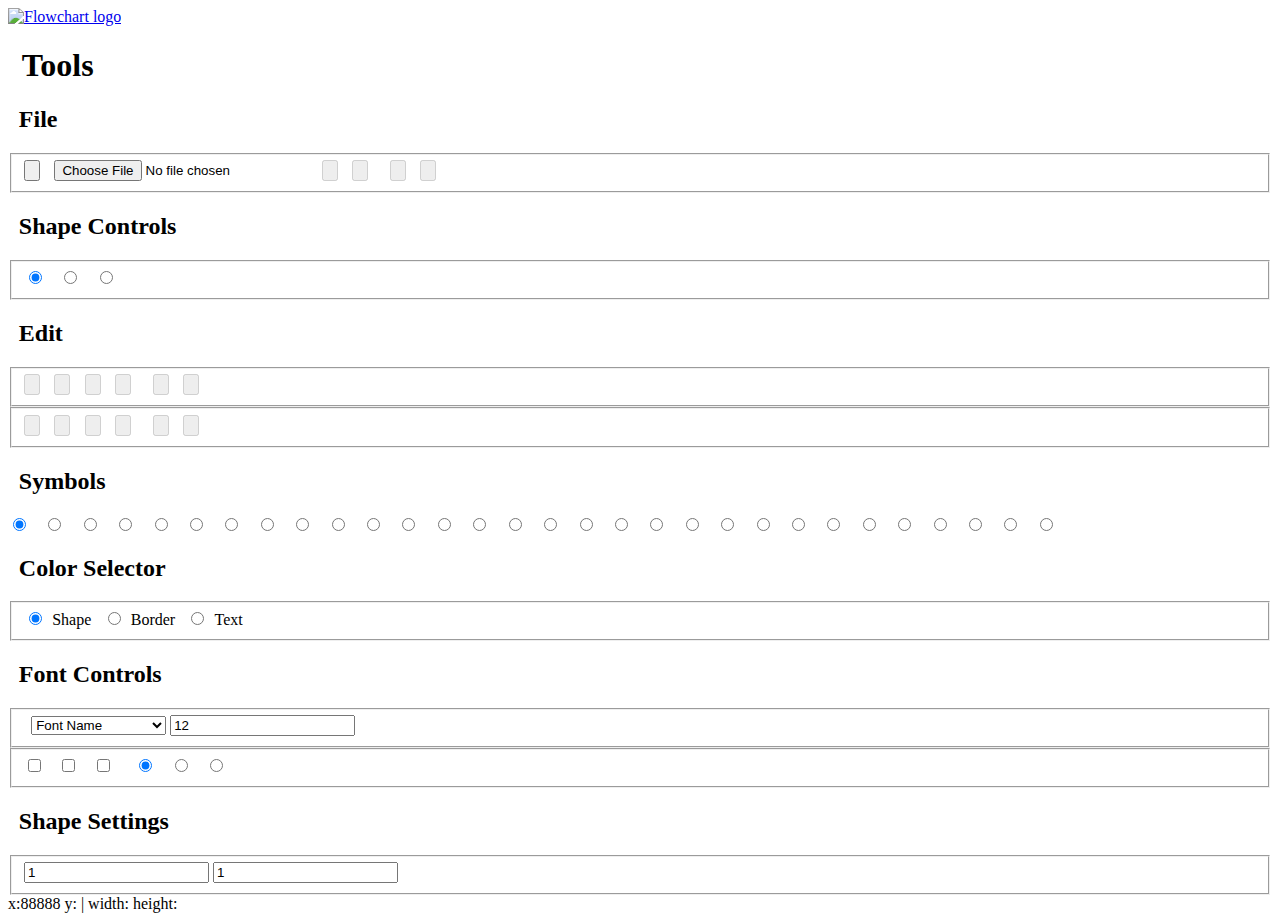
==== index.html @ d984e764 "1st commit" ====
<!DOCTYPE html>
<html lang="en">
	<head>
		<meta charset="utf-8" />

		<!-- Always force latest IE rendering engine (even in intranet) & Chrome Frame
		Remove this if you use the .htaccess -->
		<meta http-equiv="X-UA-Compatible" content="IE=edge,chrome=1" />

		<title>HTML5 Based Flowchart Application</title>
		<meta name="description" content="" />
		<meta name="author" content="Vikram" />

		<meta name="viewport" content="width=device-width, initial-scale=1.0" />

		<!-- Replace favicon.ico & apple-touch-icon.png in the root of your domain and delete these references -->
		<link rel="shortcut icon" href="imgs/app_icon.ico" />
		<link rel="apple-touch-icon" href="/apple-touch-icon.png" />
		<link href="css/main.css" type="text/css" rel="stylesheet" />
		<link href="css/plugins/farbtastic.css" type="text/css" rel="stylesheet" />
		<link href="css/plugins/vik.modal.css" type="text/css" rel="stylesheet" />
		<script data-main="js/main" src="js/libs/require-min-2.1.11.js"></script>
	</head>

	<body>
		<header id="headerWrapper">
			<a href="#" title="Flowchart App By Vikram Gupta">
				<img src="imgs/flowchart_logo.png" width="" alt="Flowchart logo" />
			</a>
		</header>
		<section id="middleWrapper">
			<section id="toolsWrapper">
				<h1>
					<span class="icon menu">&thinsp;</span>
					<span class="text">Tools</span>
					<span class="icon collapsLeft">&thinsp;</span>
				</h1>
				<section class="toolBox fileTools">
					<h2>
						<span class="icon fileTools">&thinsp;</span>
						<span class="text">File</span>
						<span class="icon accord">&thinsp;</span>
					</h2>
					<div class="toolContent fileTools">
						<form>
							<fieldset class="iconsGroup">
								<input id="ctrlFile_New" class="hidnInput" type="button" />
								<label for="ctrlFile_New" class="lblIcon" title="New Flowchart">
									<span class="iconWrap"><span class="icon new">&thinsp;</span>&thinsp;</span>
								</label>
								<input id="ctrlFile_Open" class="hidnInput" type="file" />
								<label for="ctrlFile_Open" class="lblIcon" title="Open Flowchart">
									<span class="iconWrap"><span class="icon open">&thinsp;</span>&thinsp;</span>
								</label>
								<input id="ctrlFile_Save" class="hidnInput" type="button" disabled="disabled" />
								<label for="ctrlFile_Save" class="lblIcon" title="Save Flowchart">
									<span class="iconWrap"><span class="icon save">&thinsp;</span>&thinsp;</span>
								</label>
								<input id="ctrlFile_Close" class="hidnInput" type="button" disabled="disabled" />
								<label for="ctrlFile_Close" class="lblIcon" title="Close Flowchart">
									<span class="iconWrap"><span class="icon close">&thinsp;</span>&thinsp;</span>
								</label>
								<span class="cellSpace">&thinsp;</span>
								<input id="ctrlFile_Code" class="hidnInput" type="button" disabled="disabled" />
								<label for="ctrlFile_Code" class="lblIcon" title="Show Code">
									<span class="iconWrap"><span class="icon code">&thinsp;</span>&thinsp;</span>
								</label>
								<input id="ctrlFile_Print" class="hidnInput" type="button" disabled="disabled" />
								<label for="ctrlFile_Print" class="lblIcon" title="Print Flowchart">
									<span class="iconWrap"><span class="icon print">&thinsp;</span>&thinsp;</span>
								</label>
							</fieldset>
						</form>
					</div>
				</section>
				<section class="toolBox shapeTools">
					<h2>
						<span class="icon shapeTools">&thinsp;</span>
						<span class="text">Shape Controls</span>
						<span class="icon accord">&thinsp;</span>
					</h2>
					<div class="toolContent shapeTools">
						<form>
							<fieldset class="iconsGroup">
								<input id="toolSelect" name="flowchartTool" class="hidnInput" type="radio" value="select" checked="checked" />
								<label for="toolSelect" class="lblIcon" title="Select">
									<span class="iconWrap"><span class="icon select">&thinsp;</span>&thinsp;</span>
								</label>
								<input id="toolDraw" name="flowchartTool" class="hidnInput" type="radio" value="draw" />
								<label for="toolDraw" class="lblIcon" title="Draw">
									<span class="iconWrap"><span class="icon draw">&thinsp;</span>&thinsp;</span>
								</label>
								<input id="toolConnector" name="flowchartTool" class="hidnInput" type="radio" value="connector" />
								<label for="toolConnector" class="lblIcon" title="Connector">
									<span class="iconWrap"><span class="icon connector">&thinsp;</span>&thinsp;</span>
								</label>
							</fieldset>
						</form>
					</div>
				</section>
				<section class="toolBox editTools">
					<h2>
						<span class="icon editTools">&thinsp;</span>
						<span class="text">Edit</span>
						<span class="icon accord">&thinsp;</span>
					</h2>
					<div class="toolContent editTools">
						<form>
							<fieldset class="iconsGroup">
								<input id="ctrlEdit_Copy" class="hidnInput" type="button" disabled="disabled" />
								<label for="ctrlEdit_Copy" class="lblIcon" title="Copy">
									<span class="iconWrap"><span class="icon copy">&thinsp;</span>&thinsp;</span>
								</label>
								<input id="ctrlEdit_Paste" class="hidnInput" type="button" disabled="disabled" />
								<label for="ctrlEdit_Paste" class="lblIcon" title="Paste">
									<span class="iconWrap"><span class="icon paste">&thinsp;</span>&thinsp;</span>
								</label>
								<input id="ctrlEdit_Cut" class="hidnInput" type="button" disabled="disabled" />
								<label for="ctrlEdit_Cut" class="lblIcon" title="Cut">
									<span class="iconWrap"><span class="icon cut">&thinsp;</span>&thinsp;</span>
								</label>
								<input id="ctrlEdit_Delete" class="hidnInput" type="button" disabled="disabled" />
								<label for="ctrlEdit_Delete" class="lblIcon" title="Delete">
									<span class="iconWrap"><span class="icon delete">&thinsp;</span>&thinsp;</span>
								</label>
								<span class="cellSpace">&thinsp;</span>
								<input id="ctrlEdit_Undo" class="hidnInput" type="button" disabled="disabled" />
								<label for="ctrlEdit_Undo" class="lblIcon" title="Undo">
									<span class="iconWrap"><span class="icon undo">&thinsp;</span>&thinsp;</span>
								</label>
								<input id="ctrlEdit_Redo" class="hidnInput" type="button" disabled="disabled" />
								<label for="ctrlEdit_Redo" class="lblIcon" title="Redo">
									<span class="iconWrap"><span class="icon redo">&thinsp;</span>&thinsp;</span>
								</label>
							</fieldset>
							<fieldset class="iconsGroup">
								<input id="ctrlEdit_Front" class="hidnInput" type="button" disabled="disabled" />
								<label for="ctrlEdit_Front" class="lblIcon" title="Bring to Front">
									<span class="iconWrap"><span class="icon front">&thinsp;</span>&thinsp;</span>
								</label>
								<input id="ctrlEdit_Back" class="hidnInput" type="button" disabled="disabled" />
								<label for="ctrlEdit_Back" class="lblIcon" title="Send to Back">
									<span class="iconWrap"><span class="icon back">&thinsp;</span>&thinsp;</span>
								</label>
								<input id="ctrlEdit_Forward" class="hidnInput" type="button" disabled="disabled" />
								<label for="ctrlEdit_Forward" class="lblIcon" title="Bring Forward">
									<span class="iconWrap"><span class="icon forward">&thinsp;</span>&thinsp;</span>
								</label>
								<input id="ctrlEdit_Backward" class="hidnInput" type="button" disabled="disabled" />
								<label for="ctrlEdit_Backward" class="lblIcon" title="Send Backward">
									<span class="iconWrap"><span class="icon backward">&thinsp;</span>&thinsp;</span>
								</label>
								<span class="cellSpace">&thinsp;</span>
								<input id="ctrlEdit_Group" class="hidnInput" type="button" disabled="disabled" />
								<label for="ctrlEdit_Group" class="lblIcon" title="Group">
									<span class="iconWrap"><span class="icon group">&thinsp;</span>&thinsp;</span>
								</label>
								<input id="ctrlEdit_Ungroup" class="hidnInput" type="button" disabled="disabled" />
								<label for="ctrlEdit_Ungroup" class="lblIcon" title="Ungroup">
									<span class="iconWrap"><span class="icon upgroup">&thinsp;</span>&thinsp;</span>
								</label>
							</fieldset>
						</form>
					</div>
				</section>
				<section class="toolBox symbols">
					<h2>
						<span class="icon symbols">&thinsp;</span>
						<span class="text">Symbols</span>
						<span class="icon accord">&thinsp;</span>
					</h2>
					<div class="toolContent symbols">
						<input id="sblProcess" name="ctrlSymbol" value="Process" class="hidnInput" type="radio" checked="checked" />
						<label for="sblProcess" class="lblIcon" title="Process">
							<span class="iconWrap"><span class="icon process">&thinsp;</span>&thinsp;</span>
						</label>
						<input id="sblTerminator" name="ctrlSymbol" value="Terminator" class="hidnInput" type="radio" />
						<label for="sblTerminator" class="lblIcon" title="Terminator">
							<span class="iconWrap"><span class="icon terminator">&thinsp;</span>&thinsp;</span>
						</label>
						<input id="sblDecision" name="ctrlSymbol" value="Decision" class="hidnInput" type="radio" />
						<label for="sblDecision" class="lblIcon" title="Decision">
							<span class="iconWrap"><span class="icon decision">&thinsp;</span>&thinsp;</span>
						</label>
						<input id="sblDelay" name="ctrlSymbol" value="Delay" class="hidnInput" type="radio" />
						<label for="sblDelay" class="lblIcon" title="Delay">
							<span class="iconWrap"><span class="icon delay">&thinsp;</span>&thinsp;</span>
						</label>
						<input id="sblPredefinedProcess" name="ctrlSymbol" value="PredefinedProcess" class="hidnInput" type="radio" />
						<label for="sblPredefinedProcess" class="lblIcon" title="Predefined Process">
							<span class="iconWrap"><span class="icon predefinedProcess">&thinsp;</span>&thinsp;</span>
						</label>
						<input id="sblAalternateProcess" name="ctrlSymbol" value="AlternateProcess" class="hidnInput" type="radio" />
						<label for="sblAalternateProcess" class="lblIcon" title="Alternate Process">
							<span class="iconWrap"><span class="icon alternateProcess">&thinsp;</span>&thinsp;</span>
						</label>
						<input id="sblDataIO" name="ctrlSymbol" value="DataInputOutput" class="hidnInput" type="radio" />
						<label for="sblDataIO" class="lblIcon" title="Data (Input/Output)">
							<span class="iconWrap"><span class="icon dataIO">&thinsp;</span>&thinsp;</span>
						</label>
						<input id="sblDocument" name="ctrlSymbol" value="Document" class="hidnInput" type="radio" />
						<label for="sblDocument" class="lblIcon" title="Document">
							<span class="iconWrap"><span class="icon document">&thinsp;</span>&thinsp;</span>
						</label>
						<input id="sblMultiDocument" name="ctrlSymbol" value="MultiDocument" class="hidnInput" type="radio" />
						<label for="sblMultiDocument" class="lblIcon" title="Multi-Document">
							<span class="iconWrap"><span class="icon multiDocument">&thinsp;</span>&thinsp;</span>
						</label>
						<input id="sblPreparation" name="ctrlSymbol" value="Preparation" class="hidnInput" type="radio" />
						<label for="sblPreparation" class="lblIcon" title="Preparation">
							<span class="iconWrap"><span class="icon preparation">&thinsp;</span>&thinsp;</span>
						</label>
						<input id="sblDisplay" name="ctrlSymbol" value="Display" class="hidnInput" type="radio" />
						<label for="sblDisplay" class="lblIcon" title="Display">
							<span class="iconWrap"><span class="icon display">&thinsp;</span>&thinsp;</span>
						</label>
						<input id="sblManualInput" name="ctrlSymbol" value="ManualInput" class="hidnInput" type="radio" />
						<label for="sblManualInput" class="lblIcon" title="Manual Input">
							<span class="iconWrap"><span class="icon manualInput">&thinsp;</span>&thinsp;</span>
						</label>
						<input id="sblManualOperation" name="ctrlSymbol" value="ManualOperation" class="hidnInput" type="radio" />
						<label for="sblManualOperation" class="lblIcon" title="Manual Operation">
							<span class="iconWrap"><span class="icon manualOperation">&thinsp;</span>&thinsp;</span>
						</label>
						<input id="sblCard" name="ctrlSymbol" value="Card" class="hidnInput" type="radio" />
						<label for="sblCard" class="lblIcon" title="Card">
							<span class="iconWrap"><span class="icon card">&thinsp;</span>&thinsp;</span>
						</label>
						<input id="sblPunchedTape" name="ctrlSymbol" value="PunchedTape" class="hidnInput" type="radio" />
						<label for="sblPunchedTape" class="lblIcon" title="Punched Tape">
							<span class="iconWrap"><span class="icon punchedTape">&thinsp;</span>&thinsp;</span>
						</label>
						<input id="sblConnector" name="ctrlSymbol" value="Connector" class="hidnInput" type="radio" />
						<label for="sblConnector" class="lblIcon" title="Connector">
							<span class="iconWrap"><span class="icon connector">&thinsp;</span>&thinsp;</span>
						</label>
						<input id="sblOffPageConnector" name="ctrlSymbol" value="OffPageConnector" class="hidnInput" type="radio" />
						<label for="sblOffPageConnector" class="lblIcon" title="Off Page Connector">
							<span class="iconWrap"><span class="icon offPageConnector">&thinsp;</span>&thinsp;</span>
						</label>
						<input id="sblTransfer" name="ctrlSymbol" value="Transfer" class="hidnInput" type="radio" />
						<label for="sblTransfer" class="lblIcon" title="Transfer">
							<span class="iconWrap"><span class="icon transfer">&thinsp;</span>&thinsp;</span>
						</label>
						<input id="sblOr" name="ctrlSymbol" value="Or" class="hidnInput" type="radio" />
						<label for="sblOr" class="lblIcon" title="Or">
							<span class="iconWrap"><span class="icon or">&thinsp;</span>&thinsp;</span>
						</label>
						<input id="sblSummingJunction" name="ctrlSymbol" value="SummingJunction" class="hidnInput" type="radio" />
						<label for="sblSummingJunction" class="lblIcon" title="Summing Junction">
							<span class="iconWrap"><span class="icon summingJunction">&thinsp;</span>&thinsp;</span>
						</label>
						<input id="sblCollate" name="ctrlSymbol" value="Collate" class="hidnInput" type="radio" />
						<label for="sblCollate" class="lblIcon" title="Collate">
							<span class="iconWrap"><span class="icon collate">&thinsp;</span>&thinsp;</span>
						</label>
						<input id="sblSort" name="ctrlSymbol" value="Sort" class="hidnInput" type="radio" />
						<label for="sblSort" class="lblIcon" title="Sort">
							<span class="iconWrap"><span class="icon sort">&thinsp;</span>&thinsp;</span>
						</label>
						<input id="sblMergeStorage" name="ctrlSymbol" value="MergeStorage" class="hidnInput" type="radio" />
						<label for="sblMergeStorage" class="lblIcon" title="Merge (Storage)">
							<span class="iconWrap"><span class="icon mergeStorage">&thinsp;</span>&thinsp;</span>
						</label>
						<input id="sblExtract" name="ctrlSymbol" value="Extract" class="hidnInput" type="radio" />
						<label for="sblExtract" class="lblIcon" title="Extract (Measurement) (Finished Goods)">
							<span class="iconWrap"><span class="icon extract">&thinsp;</span>&thinsp;</span>
						</label>
						<input id="sblStoredData" name="ctrlSymbol" value="StoredData" class="hidnInput" type="radio" />
						<label for="sblStoredData" class="lblIcon" title="Stored Data">
							<span class="iconWrap"><span class="icon storedData">&thinsp;</span>&thinsp;</span>
						</label>
						<input id="sblMagneticDisk" name="ctrlSymbol" value="MagneticDisk" class="hidnInput" type="radio" />
						<label for="sblMagneticDisk" class="lblIcon" title="Magnetic Disk">
							<span class="iconWrap"><span class="icon magneticDisk">&thinsp;</span>&thinsp;</span>
						</label>
						<input id="sblDirectAccessStorage" name="ctrlSymbol" value="DirectAccessStorage" class="hidnInput" type="radio" />
						<label for="sblDirectAccessStorage" class="lblIcon" title="Direct Access Storage">
							<span class="iconWrap"><span class="icon directAccessStorage">&thinsp;</span>&thinsp;</span>
						</label>
						<input id="sblInternalStorage" name="ctrlSymbol" value="InternalStorage" class="hidnInput" type="radio" />
						<label for="sblInternalStorage" class="lblIcon" title="Internal Storage">
							<span class="iconWrap"><span class="icon internalStorage">&thinsp;</span>&thinsp;</span>
						</label>
						<input id="sblMagneticTape" name="ctrlSymbol" value="Magnetic Tape" class="hidnInput" type="radio" />
						<label for="sblMagneticTape" class="lblIcon" title="Sequential Access Storage (Magnetic Tape)">
							<span class="iconWrap"><span class="icon magneticTape">&thinsp;</span>&thinsp;</span>
						</label>
						<input id="sblCallout" name="ctrlSymbol" value="Callout" class="hidnInput" type="radio" />
						<label for="sblCallout" class="lblIcon" title="Callout">
							<span class="iconWrap"><span class="icon callout">&thinsp;</span>&thinsp;</span>
						</label>
					</div>				 
				</section>
				<section class="toolBox clrSelector">
					<h2>
						<span class="icon clrSelector">&thinsp;</span>
						<span class="text">Color Selector</span>
						<span class="icon accord">&thinsp;</span>
					</h2>
					<div class="toolContent clrSelector">
						<fieldset class="iconsGroup">
							<input id="ctrlClr_Shape" name="ctrlColor" class="hidnInput" type="radio" checked="checked" />
							<label for="ctrlClr_Shape" class="lblIcon" title="Shape Color">
								<span class="iconWrap"><span class="icon shpColor">&thinsp;</span>Shape</span>
								<span class="selectedColor">&thinsp;</span>
							</label>
							<input id="ctrlClr_Border" name="ctrlColor" class="hidnInput" type="radio" />
							<label for="ctrlClr_Border" class="lblIcon" title="Border Color">
								<span class="iconWrap"><span class="icon brdColor">&thinsp;</span>Border</span>
								<span class="selectedColor">&thinsp;</span>
							</label>
							<input id="ctrlClr_Text" name="ctrlColor" class="hidnInput" type="radio" />
							<label for="ctrlClr_Text" class="lblIcon" title="Text Color">
								<span class="iconWrap"><span class="icon txtColor">&thinsp;</span>Text</span>
								<span class="selectedColor">&thinsp;</span>
							</label>
						</fieldset>
						<div id="colorPicker">
						</div>
					</div>
				</section>
				<section class="toolBox fontTools">
					<h2>
						<span class="icon fontTools">&thinsp;</span>
						<span class="text">Font Controls</span>
						<span class="icon accord">&thinsp;</span>
					</h2>
					<div class="toolContent fontTools">
						<form>
							<fieldset>
								<span class="frmEleWrap fontName">
									<span class="feBtns">
										<span class="feBtn selectArrowDown">&thinsp;</span>
									</span>
									<select id="ctrlFont_Name" value="Arial" class="fe dDown">
										<option>Font Name</option>
										<option>Arial</option>
										<option>Helvetica</option>
										<option>Comic Sans MS</option>
										<option>Courier New</option>
										<option>Georgia</option>
										<option>Lucida Console</option>
										<option>Tahoma</option>
										<option>Times New Roman</option>
										<option>Trebuchet MS</option>
										<option>Verdana</option>
									</select>
								</span>
								<span class="frmEleWrap fontSize">
									<input id="ctrlFont_Size" class="fe spinner" type="text" value="12" title="Text Size" />
								</span>
							</fieldset>
							<fieldset class="iconsGroup">
								<input id="ctrlTxt_Bold" name="ctrlText" class="hidnInput" type="checkbox" />
								<label for="ctrlTxt_Bold" class="lblIcon" title="Bold">
									<span class="iconWrap"><span class="icon txtBold">&thinsp;</span>&thinsp;</span>
								</label>
								<input id="ctrlTxt_Italic" name="ctrlText" class="hidnInput" type="checkbox" />
								<label for="ctrlTxt_Italic" class="lblIcon" title="Italic">
									<span class="iconWrap"><span class="icon txtItalic">&thinsp;</span>&thinsp;</span>
								</label>
								<input id="ctrlTxt_UndLine" name="ctrlText" class="hidnInput" type="checkbox" />
								<label for="ctrlTxt_UndLine" class="lblIcon" title="underline">
									<span class="iconWrap"><span class="icon txtUndLine">&thinsp;</span>&thinsp;</span>
								</label>
								<span class="cellSpace">&thinsp;</span>
								<input id="ctrlTxt_Left" name="ctrlTextAlign" value="left" class="hidnInput" type="radio" checked="checked" />
								<label for="ctrlTxt_Left" class="lblIcon" title="Left Align">
									<span class="iconWrap"><span class="icon txtLeft">&thinsp;</span>&thinsp;</span>
								</label>
								<input id="ctrlTxt_Center" name="ctrlTextAlign" value="center" class="hidnInput" type="radio" />
								<label for="ctrlTxt_Center" class="lblIcon" title="Center Align">
									<span class="iconWrap"><span class="icon txtCenter">&thinsp;</span>&thinsp;</span>
								</label>
								<input id="ctrlTxt_Right" name="ctrlTextAlign" value="right" class="hidnInput" type="radio" />
								<label for="ctrlTxt_Right" class="lblIcon" title="Right Align">
									<span class="iconWrap"><span class="icon txtRight">&thinsp;</span>&thinsp;</span>
								</label>
							</fieldset>
						</form>
					</div>
				</section>
				<section class="toolBox shapeSettings">
					<h2>
						<span class="icon shapeSettings">&thinsp;</span>
						<span class="text">Shape Settings</span>
						<span class="icon accord">&thinsp;</span>
					</h2>
					<div class="toolContent shapeSettings">
						<form>
							<fieldset>
								<span class="frmEleWrap border">
									<input id="stngShp_Border" class="fe spinner" type="text" value="1" title="Border Size" />
								</span>
								<span class="frmEleWrap corners">
									<input id="stngShp_Corner" class="fe spinner" type="text" value="1" title="Roundedness" />
								</span>
							</fieldset>
						</form>
					</div>
				</section>
			</section>
			<section id="container">
				<div id="canvasWrapper"></div>
				<div id="minFileWrapper"></div>
				<div id="statusBar">
					<span class="label">x:</span><span class="value" id="val_X">88888</span>
					<span class="label">y:</span><span class="value" id="val_Y"></span>
					<span class="divider">|</span>
					<span class="label">width:</span><span class="value" id="val_width"></span>
					<span class="label">height:</span><span class="value" id="val_height"></span>
					<span class="icon zoomin">&thinsp;</span>
					<span class="icon zoomout">&thinsp;</span>
				</div>
			</section>
		</section>
	</body>
</html>
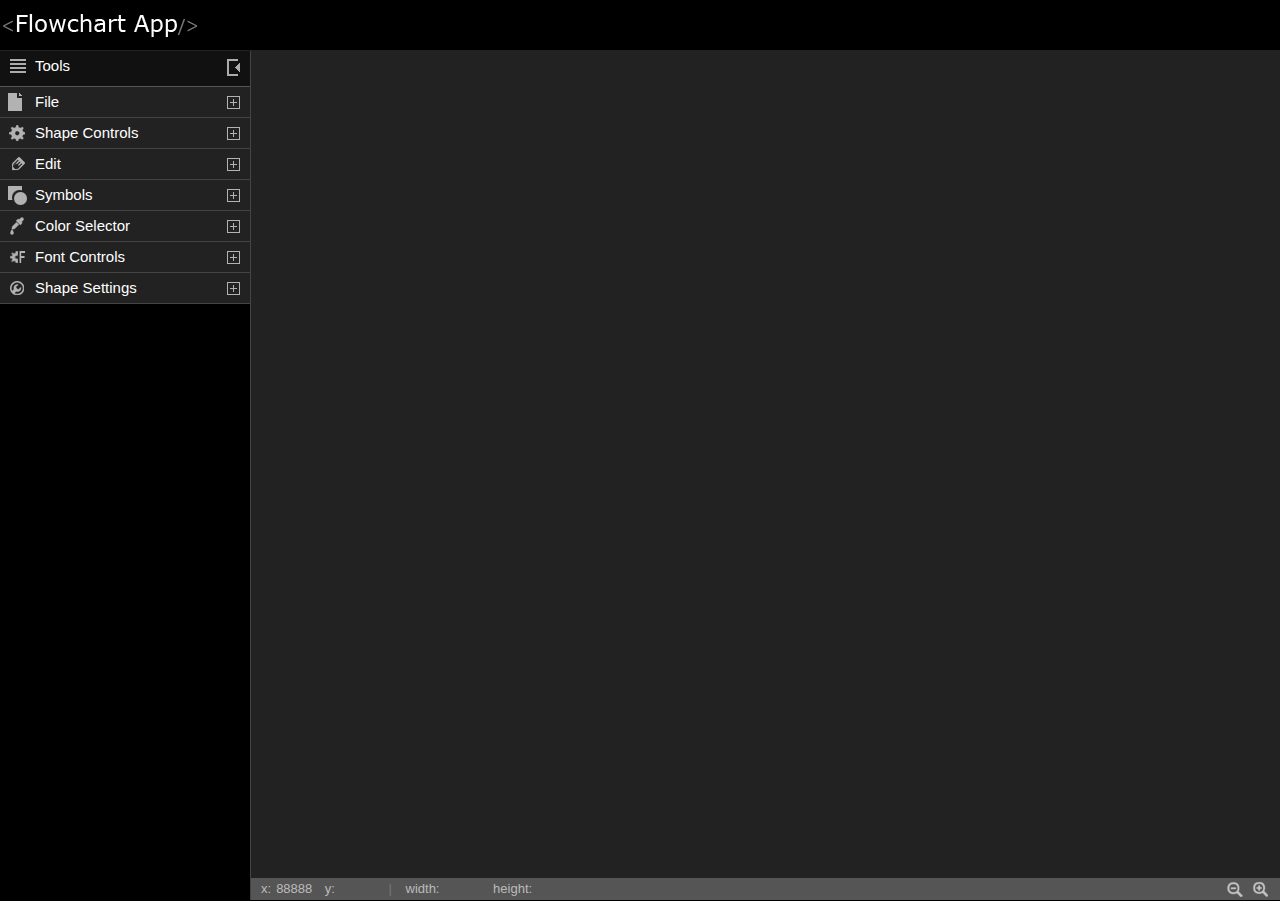
==== commit e87c3029: "symbols added" ====
--- a/index.html
+++ b/index.html
@@ -282,7 +282,7 @@
 						<label for="sblInternalStorage" class="lblIcon" title="Internal Storage">
 							<span class="iconWrap"><span class="icon internalStorage">&thinsp;</span>&thinsp;</span>
 						</label>
-						<input id="sblMagneticTape" name="ctrlSymbol" value="Magnetic Tape" class="hidnInput" type="radio" />
+						<input id="sblMagneticTape" name="ctrlSymbol" value="MagneticTape" class="hidnInput" type="radio" />
 						<label for="sblMagneticTape" class="lblIcon" title="Sequential Access Storage (Magnetic Tape)">
 							<span class="iconWrap"><span class="icon magneticTape">&thinsp;</span>&thinsp;</span>
 						</label>
--- a/css/main.css
+++ b/css/main.css
@@ -0,0 +1,686 @@
+/*******************************************
+ * 
+ * Reset Styles
+ *  
+ ******************************************/
+html, body, h1, h2, h3, h4, h5, h6, article, aside, details, del, ins, figcaption, figure, footer, header, hgroup, menu, nav, section, summary, blockquote, q, th, td, caption, table, div, span, object, iframe, p, pre, a, abbr, acronym, address, dl, dt, dd, ol, ul, li, fieldset, form, label, legend, caption, tbody, tfoot, thead, tr, img, input {
+  margin: 0;
+  padding: 0;
+  border: 0;
+  font-size: 100%;
+  vertical-align: baseline;
+  background: transparent; }
+
+html {
+  -webkit-text-size-adjust: 100%;
+  -ms-text-size-adjust: 100%;
+  font-family: Arial, Helvetica, sans-serif; }
+
+html, body {
+  height: 100%; }
+
+table {
+  border-collapse: collapse; }
+
+a {
+  text-decoration: none; }
+
+img {
+  max-width: 100%;
+  vertical-align: middle;
+  overflow: hidden;
+  font-size: 10px; }
+
+ul, ol {
+  list-style: none; }
+
+/*----------------------------------------------
+ * Buttons Styles
+ *----------------------------------------------*/
+/*----------------------------------------------
+ * FORM Styles
+ *----------------------------------------------*/
+form {
+  font-size: 13px; }
+  form .row {
+    padding: 5px 0 0;
+    position: relative; }
+    form .row.error .text {
+      border-color: #d40f0f; }
+      form .row.error .text:focus {
+        border-color: #aaa; }
+    form .row.error p.error {
+      display: block; }
+    form .row.cell {
+      display: inline-block;
+      width: auto;
+      padding-right: 30px; }
+    form .row.small label {
+      width: 150px; }
+    form .row.small .text, form .row.small p.tip, form .row.small p.error {
+      width: 90px; }
+    form .row.small .selectWrapper {
+      width: 150px; }
+      form .row.small .selectWrapper select {
+        width: 175px; }
+    form .row.smaller label {
+      width: 100px; }
+    form .row.smaller .text, form .row.smaller p.tip, form .row.smaller p.error {
+      width: 90px; }
+    form .row.smaller .selectWrapper {
+      width: 100px; }
+      form .row.smaller .selectWrapper select {
+        width: 125px; }
+    form .row.medium label {
+      width: 255px; }
+    form .row.medium .text, form .row.medium p.tip, form .row.medium p.error {
+      width: 245px; }
+    form .row.medium .selectWrapper {
+      width: 200px; }
+    form .row.avrg label {
+      width: 300px; }
+    form .row.avrg .text, form .row.avrg p.tip, form .row.avrg p.error {
+      width: 300px; }
+    form .row.inline label, form .row.inline width {
+      display: inline-block;
+      width: auto; }
+    form .row.inline label {
+      padding-left: 5px; }
+    form .row.buttons {
+      text-align: right; }
+  form label {
+    color: #666;
+    display: block;
+    width: 410px;
+    line-height: 25px; }
+    form label span.required {
+      color: #ff4646;
+      font-size: 11px;
+      font-weight: normal; }
+  form .text {
+    border: 1px solid #ddd;
+    color: #555;
+    width: 400px;
+    padding: 7px 5px; }
+    form .text:focus {
+      border-color: #aaa; }
+      form .text:focus ~ p.tip {
+        display: block; }
+      form .text:focus ~ p.error {
+        display: none; }
+  form .selectWrapper {
+    border: 1px solid #ddd;
+    width: 410px;
+    overflow: hidden;
+    position: relative; }
+    form .selectWrapper select, form .selectWrapper option {
+      border: 0 none;
+      color: #555; }
+    form .selectWrapper select {
+      background: transparent;
+      color: none;
+      width: 440px;
+      height: 32px; }
+    form .selectWrapper option {
+      padding: 5px; }
+    form .selectWrapper span.downArrow {
+      background: url("../imgs/global/sprite.png") no-repeat -158px -272px;
+      display: block;
+      width: 18px;
+      height: 18px;
+      position: absolute;
+      top: 9px;
+      right: 5px;
+      z-index: -1; }
+  form p.tip, form p.error {
+    font-size: 12px;
+    line-height: 18px;
+    width: 400px; }
+  form p.tip {
+    background: none;
+    color: #b1b1b1;
+    padding: 0 0 5px; }
+  form p.error {
+    display: none;
+    background: #e44a4a;
+    border: 1px solid #b63131;
+    border-top: 0 none;
+    padding: 0 5px;
+    color: #fff; }
+  form > p.error {
+    display: none;
+    background: transparent;
+    border: 0 none;
+    color: #b50c0c;
+    font-weight: bold;
+    width: auto;
+    padding: 0; }
+
+/*----------------------------------------------
+ * Test Styles
+ *----------------------------------------------*/
+.test_class {
+  width: 3000px; }
+
+/*----------------------------------------------
+ * General Styles
+ *----------------------------------------------*/
+.cntrd_inner {
+  width: 980px;
+  margin: 0 auto;
+  overflow: auto; }
+
+.clear {
+  clear: both;
+  float: none;
+  line-height: 1px;
+  border: 0 none;
+  padding: 0;
+  margin: 0; }
+
+.nojs, .ltie9 {
+  font-size: 1em;
+  font-weight: bold;
+  background: #FFFDB2;
+  border: 1px solid #C1BC24;
+  color: #635030;
+  padding: 10px;
+  text-align: center; }
+
+.cellSpace {
+  display: table-cell; }
+  .cellSpace:before {
+    content: "\00a0 \00a0"; }
+
+/*----------------------------------------------
+ * Custom Form Elements Styles
+ *----------------------------------------------*/
+.frmEleWrap {
+  background: #fff;
+  border: 1px solid #ddd;
+  display: inline-block;
+  overflow: hidden;
+  vertical-align: middle;
+  position: relative; }
+  .frmEleWrap .fe {
+    background: transparent;
+    border: 0 none;
+    color: #555;
+    outline: 0;
+    padding: 3px 15px 3px 5px;
+    font-size: 12px; }
+    .frmEleWrap .fe.spinner {
+      width: 35px;
+      text-align: center; }
+    .frmEleWrap .fe.dDown {
+      width: 155px;
+      padding-top: 1px;
+      margin: 0 -17px 0 0; }
+  .frmEleWrap .feBtns {
+    background: #fff;
+    display: inline-block;
+    width: 15px;
+    position: absolute;
+    top: 0;
+    right: 0; }
+    .frmEleWrap .feBtns .feBtn {
+      background: url("../imgs/sprite.png") no-repeat 0px 0px;
+      display: block;
+      height: 10px;
+      cursor: pointer; }
+      .frmEleWrap .feBtns .feBtn.spinArrowUp {
+        background-position: -37px -189px; }
+      .frmEleWrap .feBtns .feBtn.spinArrowDown {
+        background-position: -7px -190px; }
+      .frmEleWrap .feBtns .feBtn.selectArrowDown {
+        background-position: -128px -184px;
+        height: 20px; }
+
+/*----------------------------------------------
+ * Icons Styles
+ *----------------------------------------------*/
+.iconsGroup {
+  display: table;
+  border-collapse: collapse;
+  width: 1%;
+  margin: 10px auto; }
+
+.iconWrap {
+  display: block;
+  position: relative; }
+
+.hidnInput {
+  display: none; }
+  .hidnInput:checked + label .iconWrap {
+    background: #61818E; }
+  .hidnInput:checked + label .icon {
+    opacity: 1; }
+  .hidnInput:disabled + label {
+    cursor: default; }
+    .hidnInput:disabled + label .icon {
+      opacity: 0.25; }
+    .hidnInput:disabled + label:active .iconWrap {
+      box-shadow: none; }
+
+.lblIcon {
+  border: 1px solid #333;
+  display: table-cell;
+  cursor: pointer;
+  height: 30px;
+  font-size: 13px;
+  line-height: 30px;
+  text-indent: 30px; }
+  .lblIcon:active .iconWrap {
+    box-shadow: 0px 0px 10px #777 inset; }
+
+.icon {
+  background: url("../imgs/sprite.png") no-repeat 0px 0px;
+  width: 20px;
+  height: 20px;
+  position: absolute;
+  left: 8px;
+  top: 5px;
+  opacity: 0.65; }
+  .icon:hover {
+    opacity: 1; }
+  .icon.menu {
+    background-position: -95px -65px; }
+  .icon.symbols {
+    background-position: -35px -5px; }
+  .icon.clrSelector {
+    background-position: -125px -155px; }
+  .icon.fontTools {
+    background-position: -155px -155px; }
+  .icon.shapeSettings {
+    background-position: -185px -155px; }
+  .icon.shpColor {
+    background-position: -125px -5px; }
+  .icon.brdColor {
+    background-position: -95px -5px; }
+  .icon.txtColor {
+    background-position: -215px -155px; }
+  .icon.txtBold {
+    background-position: -35px -35px; }
+  .icon.txtItalic {
+    background-position: -65px -35px; }
+  .icon.txtUndLine {
+    background-position: -95px -35px; }
+  .icon.txtLeft {
+    background-position: -185px -5px; }
+  .icon.txtRight {
+    background-position: -215px -5px; }
+  .icon.txtCenter {
+    background-position: -5px -35px; }
+  .icon.fileTools {
+    background-position: -97px -215px; }
+  .icon.new {
+    background-position: -126px -215px; }
+  .icon.open {
+    background-position: -5px -245px; }
+  .icon.save {
+    background-position: -156px -215px; }
+  .icon.close {
+    background-position: -186px -216px; }
+  .icon.code {
+    background-position: -216px -185px; }
+  .icon.print {
+    background-position: -216px -215px; }
+  .icon.editTools {
+    background-position: -184px -185px; }
+  .icon.copy {
+    background-position: -6px -65px; }
+  .icon.paste {
+    background-position: -35px -66px; }
+  .icon.cut {
+    background-position: -216px -36px; }
+  .icon.delete {
+    background-position: -66px -65px; }
+  .icon.undo {
+    background-position: -126px -66px; }
+  .icon.redo {
+    background-position: -157px -65px; }
+  .icon.front {
+    background-position: -186px -65px; }
+  .icon.back {
+    background-position: -215px -64px; }
+  .icon.forward {
+    background-position: -6px -95px; }
+  .icon.backward {
+    background-position: -35px -96px; }
+  .icon.group {
+    background-position: -65px -155px; }
+  .icon.upgroup {
+    background-position: -95px -155px; }
+  .icon.expanded {
+    background-position: -95px -245px; }
+  .icon.collapsed {
+    background-position: -65px -245px; }
+  .icon.zoomin {
+    background-position: -155px -35px; }
+  .icon.zoomout {
+    background-position: -185px -35px; }
+  .icon.collapsLeft {
+    background-position: -125px -244px; }
+  .icon.expandLeft {
+    background-position: -155px -244px; }
+  .icon.minimize {
+    background-position: -185px -242px; }
+  .icon.restore {
+    background-position: -215px -245px; }
+  .icon.resize_se {
+    background-position: -3px -273px; }
+  .icon.close_dark {
+    background-position: -35px -275px; }
+  .icon.shapeTools {
+    background-position: -35px -245px; }
+  .icon.select {
+    background-position: -65px -5px; }
+  .icon.draw {
+    background-position: -36px -5px; }
+  .icon.connector {
+    background-position: -6px -6px; }
+
+/*----------------------------------------------
+ * Modal PopUps Styles
+ *----------------------------------------------*/
+/*----------------------------------------------
+ * Page Styles
+ *----------------------------------------------*/
+body {
+  background: #000;
+  color: #fff; }
+
+/*----------------------------------------------
+ * Heading Styles
+ *----------------------------------------------*/
+#headerWrapper {
+  border-bottom: 1px solid #222; }
+
+/*----------------------------------------------
+ * Middle Wrapper Styles
+ *----------------------------------------------*/
+/*----------------------------------------------
+ * Sidebar Tools Styles
+ *----------------------------------------------*/
+#toolsWrapper {
+  width: 250px;
+  float: left; }
+  #toolsWrapper > h1, #toolsWrapper h2 {
+    font-weight: normal;
+    position: relative; }
+    #toolsWrapper > h1 .text, #toolsWrapper h2 .text {
+      display: block;
+      position: absolute;
+      left: 35px;
+      white-space: nowrap;
+      font-size: 15px;
+      line-height: 30px; }
+  #toolsWrapper > h1 {
+    background: #111;
+    border-bottom: 1px solid #555;
+    font-size: 20px;
+    height: 35px; }
+    #toolsWrapper > h1 .icon.collapsLeft,
+    #toolsWrapper > h1 .icon.expandLeft {
+      left: auto;
+      right: 7px;
+      cursor: pointer; }
+
+/*----------------------------------------------
+ * Tools Sections Styles
+ *----------------------------------------------*/
+section.toolBox > h2 {
+  background: #222;
+  border-bottom: 1px solid #444;
+  height: 30px;
+  cursor: pointer; }
+  section.toolBox > h2 .icon {
+    left: 7px; }
+    section.toolBox > h2 .icon.accord {
+      background-position: -95px -245px;
+      left: auto;
+      right: 7px; }
+section.toolBox.collapsed > h2 .icon.accord {
+  background-position: -65px -245px; }
+section.toolBox ul {
+  overflow: hidden; }
+section.toolBox li {
+  float: left; }
+section.toolBox a {
+  font-size: 0;
+  display: block;
+  width: 24px;
+  height: 24px;
+  vertical-align: top;
+  border: "0" solid "#000";
+  -moz-border-radius: "2px";
+  -webkit-border-radius: "2px";
+  -khtml-border-radius: "2px";
+  -o-border-radius: "2px";
+  -ms-border-radius: "2px";
+  border-radius: "2px"; }
+  section.toolBox a.selected, section.toolBox a:hover {
+    background-color: #959; }
+
+.toolContent {
+  display: none;
+  border-bottom: 1px solid #555; }
+  .toolContent.symbols {
+    padding: 5px 5px 0 0; }
+    .toolContent.symbols label.lblIcon {
+      border: 0 none;
+      display: inline-block;
+      width: 40px;
+      height: 40px;
+      margin: 0 0 5px 5px; }
+      .toolContent.symbols label.lblIcon .iconWrap {
+        height: 100%; }
+      .toolContent.symbols label.lblIcon .icon {
+        background-image: url("../imgs/flowchart_symbols1.svg");
+        background-repeat: no-repeat;
+        background-position: 0 0;
+        display: inline-block;
+        width: 40px;
+        height: 40px;
+        top: 0px;
+        left: 0px; }
+        .toolContent.symbols label.lblIcon .icon.process {
+          background-position: -5.6px 2px; }
+        .toolContent.symbols label.lblIcon .icon.terminator {
+          background-position: -5.6px -45px; }
+        .toolContent.symbols label.lblIcon .icon.decision {
+          background-position: -5.6px -96px; }
+        .toolContent.symbols label.lblIcon .icon.delay {
+          background-position: -5.6px -147px; }
+        .toolContent.symbols label.lblIcon .icon.predefinedProcess {
+          background-position: -5.6px -194px; }
+        .toolContent.symbols label.lblIcon .icon.alternateProcess {
+          background-position: -5.6px -242px; }
+        .toolContent.symbols label.lblIcon .icon.dataIO {
+          background-position: -5.6px -287px; }
+        .toolContent.symbols label.lblIcon .icon.document {
+          background-position: -2.6px -340px; }
+        .toolContent.symbols label.lblIcon .icon.multiDocument {
+          background-position: -2.6px -394px; }
+        .toolContent.symbols label.lblIcon .icon.preparation {
+          background-position: -5.6px -435px; }
+        .toolContent.symbols label.lblIcon .icon.display {
+          background-position: -5.6px -482px; }
+        .toolContent.symbols label.lblIcon .icon.manualInput {
+          background-position: -5.6px -530px; }
+        .toolContent.symbols label.lblIcon .icon.manualOperation {
+          background-position: -4.6px -577px; }
+        .toolContent.symbols label.lblIcon .icon.card {
+          background-position: -5.6px -618px; }
+        .toolContent.symbols label.lblIcon .icon.punchedTape {
+          background-position: -5.6px -664px; }
+        .toolContent.symbols label.lblIcon .icon.connector {
+          background-position: -6.5px -714px; }
+        .toolContent.symbols label.lblIcon .icon.offPageConnector {
+          background-position: -5.6px -765px; }
+        .toolContent.symbols label.lblIcon .icon.transfer {
+          background-position: -5.6px -814px; }
+        .toolContent.symbols label.lblIcon .icon.or {
+          background-position: -5.6px -863px; }
+        .toolContent.symbols label.lblIcon .icon.summingJunction {
+          background-position: -5.6px -918px; }
+        .toolContent.symbols label.lblIcon .icon.collate {
+          background-position: -5.6px -969px; }
+        .toolContent.symbols label.lblIcon .icon.sort {
+          background-position: -5.6px -1015px; }
+        .toolContent.symbols label.lblIcon .icon.mergeStorage {
+          background-position: -5.6px -1059px; }
+        .toolContent.symbols label.lblIcon .icon.extract {
+          background-position: -5.6px -1107px; }
+        .toolContent.symbols label.lblIcon .icon.storedData {
+          background-position: -5.6px -1151px; }
+        .toolContent.symbols label.lblIcon .icon.magneticDisk {
+          background-position: -5.7px -1199px; }
+        .toolContent.symbols label.lblIcon .icon.directAccessStorage {
+          background-position: -5.6px -1247px; }
+        .toolContent.symbols label.lblIcon .icon.internalStorage {
+          background-position: -5.6px -1292px; }
+        .toolContent.symbols label.lblIcon .icon.magneticTape {
+          background-position: -5.6px -1339px; }
+        .toolContent.symbols label.lblIcon .icon.callout {
+          background-position: -5.6px -1389px; }
+  .toolContent.clrSelector label.lblIcon .iconWrap {
+    padding-right: 5px; }
+  .toolContent.clrSelector label.lblIcon .selectedColor {
+    background: #28c328;
+    display: block;
+    clear: both;
+    font-size: 10px;
+    line-height: 10px; }
+  .toolContent.fontTools {
+    padding-top: 10px; }
+    .toolContent.fontTools .fontName {
+      float: left;
+      margin-left: 14px; }
+    .toolContent.fontTools .fontSize {
+      float: right;
+      margin-right: 23px; }
+    .toolContent.fontTools .iconsGroup {
+      padding-right: 10px; }
+  .toolContent.shapeSettings fieldset {
+    padding: 10px 30px 10px 20px; }
+  .toolContent.shapeSettings .frmEleWrap.border {
+    float: left; }
+  .toolContent.shapeSettings .frmEleWrap.corners {
+    float: right; }
+
+/*----------------------------------------------
+ * Color Picker Styles
+ *----------------------------------------------*/
+#colorPicker {
+  width: 195px;
+  margin: 0 auto 15px; }
+
+/*----------------------------------------------
+ * Canvas Wrapper Styles
+ *----------------------------------------------*/
+#container {
+  border-left: 1px solid #444;
+  background: #222;
+  position: relative;
+  margin-left: 250px; }
+
+#statusBar {
+  background: #555;
+  color: #bbb;
+  font-size: 13px;
+  line-height: 22px;
+  position: relative; }
+  #statusBar .icon {
+    cursor: pointer;
+    padding: 0px;
+    left: auto;
+    right: 10px;
+    top: 1px; }
+    #statusBar .icon.zoomout {
+      right: 35px; }
+  #statusBar span {
+    display: inline-block;
+    padding-left: 10px; }
+  #statusBar .value {
+    padding-left: 5px;
+    width: 35px; }
+  #statusBar .divider {
+    color: #777;
+    text-align: center; }
+
+#canvasWrapper {
+  overflow: auto; }
+
+#minFileWrapper {
+  padding: 5px 0 0 5px;
+  overflow: hidden; }
+
+.flwc_wrapper {
+  border: 1px solid #aaa; }
+  #canvasWrapper .flwc_wrapper {
+    height: 350px;
+    width: 800px;
+    min-width: 320px;
+    min-height: 320px; }
+  #minFileWrapper .flwc_wrapper {
+    width: 175px !important;
+    height: 22px !important;
+    margin: 0 5px 5px 0;
+    float: left;
+    overflow: hidden; }
+    #minFileWrapper .flwc_wrapper .title_text {
+      display: inline-block;
+      width: 110px; }
+  .flwc_wrapper .flwc_title {
+    background: #dfdfdf;
+    color: #666;
+    font-weight: normal;
+    font-size: 14px;
+    padding: 3px 0 3px 10px;
+    position: relative;
+    z-index: 1; }
+    .flwc_wrapper .flwc_title .icon {
+      top: 0px;
+      left: auto;
+      right: 1px;
+      cursor: pointer; }
+      .flwc_wrapper .flwc_title .icon.minimize, .flwc_wrapper .flwc_title .icon.restore {
+        right: 20px; }
+  .flwc_wrapper .flwc_container {
+    background: #fff;
+    height: 100%;
+    position: relative; }
+    .flwc_wrapper .flwc_container .resize_se {
+      top: auto;
+      left: auto;
+      right: 1px;
+      bottom: 1px;
+      cursor: se-resize; }
+  .flwc_wrapper .gSelector rect {
+    stroke: #333; }
+  .flwc_wrapper .gSelector .boxSelector {
+    fill: transparent;
+    display: inline;
+    stroke-dasharray: 5,5;
+    cursor: move; }
+  .flwc_wrapper .gSelector [class*=slctGrip-] {
+    fill: #fff; }
+  .flwc_wrapper .gSelector .slctGrip-nw {
+    cursor: nw-resize; }
+  .flwc_wrapper .gSelector .slctGrip-n {
+    cursor: n-resize; }
+  .flwc_wrapper .gSelector .slctGrip-ne {
+    cursor: ne-resize; }
+  .flwc_wrapper .gSelector .slctGrip-e {
+    cursor: e-resize; }
+  .flwc_wrapper .gSelector .slctGrip-se {
+    cursor: se-resize; }
+  .flwc_wrapper .gSelector .slctGrip-s {
+    cursor: s-resize; }
+  .flwc_wrapper .gSelector .slctGrip-sw {
+    cursor: sw-resize; }
+  .flwc_wrapper .gSelector .slctGrip-w {
+    cursor: w-resize; }
+
+/*# sourceMappingURL=main.css.map */
--- a/css/plugins/farbtastic.css
+++ b/css/plugins/farbtastic.css
@@ -0,0 +1,50 @@
+/**
+ * Farbtastic Color Picker 1.2
+ * © 2008 Steven Wittens
+ *
+ * This program is free software; you can redistribute it and/or modify
+ * it under the terms of the GNU General Public License as published by
+ * the Free Software Foundation; either version 2 of the License, or
+ * (at your option) any later version.
+ *
+ * This program is distributed in the hope that it will be useful,
+ * but WITHOUT ANY WARRANTY; without even the implied warranty of
+ * MERCHANTABILITY or FITNESS FOR A PARTICULAR PURPOSE.  See the
+ * GNU General Public License for more details.
+ *
+ * You should have received a copy of the GNU General Public License
+ * along with this program; if not, write to the Free Software
+ * Foundation, Inc., 51 Franklin Street, Fifth Floor, Boston, MA  02110-1301  USA
+ */
+.farbtastic {
+  position: relative;
+}
+.farbtastic * {
+  position: absolute;
+  cursor: pointer;
+}
+.farbtastic, .farbtastic .wheel {
+  width: 195px;
+  height: 195px;
+}
+.farbtastic .color, .farbtastic .overlay {
+  top: 47px;
+  left: 47px;
+  width: 101px;
+  height: 101px;
+}
+.farbtastic .wheel {
+  background: url(../../imgs/wheel.png) no-repeat;
+  width: 195px;
+  height: 195px;
+}
+.farbtastic .overlay {
+  background: url(../../imgs/mask.png) no-repeat;
+}
+.farbtastic .marker {
+  width: 17px;
+  height: 17px;
+  margin: -8px 0 0 -8px;
+  overflow: hidden; 
+  background: url(../../imgs/marker.png) no-repeat;
+}--- a/css/plugins/vik.modal.css
+++ b/css/plugins/vik.modal.css
@@ -0,0 +1,66 @@
+.vmodal-wrapper {
+	color: #000;
+	font-family: Arial, Helvetica, sans-serif;
+}
+.vmodal-overlay {
+	width:100%;
+	position:absolute;
+	top:0;
+	left:0;
+}
+.vmodal-box-wrapper {
+	margin:20px;
+	position:absolute;
+	top:0;
+	left:0;
+}
+.vmodal-header-wrap {
+	border-bottom:1px solid #eee;
+	padding:15px;
+}
+.vmodal-content-wrap {
+	font-size: 13px;
+	line-height:20px;
+	font-weight: normal;
+	text-align: justify;
+	text-transform: none;
+	padding:15px;
+}
+.vmodal-footer-wrap {
+	border-top:1px solid #eee;
+	padding:15px;
+	text-align:right;
+}
+.vmodal-button {
+	color:#fff;
+	background: #aaa;
+	border:1px solid #777;
+	font-size:13px;
+	font-weight: bold;
+	display: inline-block;
+	padding:4px 12px;
+	margin-left:15px;
+	cursor: pointer;
+}
+.vmodal-button:hover {
+	background: #777;
+}
+.vmodal-button:active {
+	background: #777;
+	border-color:#fff;
+}
+.vmodal-button:first-child {
+	margin-left:0;
+}
+.vmodal-closeBtn {
+	color:#fff;
+	font:normal 20px/15px Tahoma, sans-serif;
+	background: rgba(0,0,0,0.13);
+	text-align: center;
+	width:20px;
+	height:20px;
+	position:absolute;
+	top:3px;
+	right:3px;
+	cursor: pointer;
+}
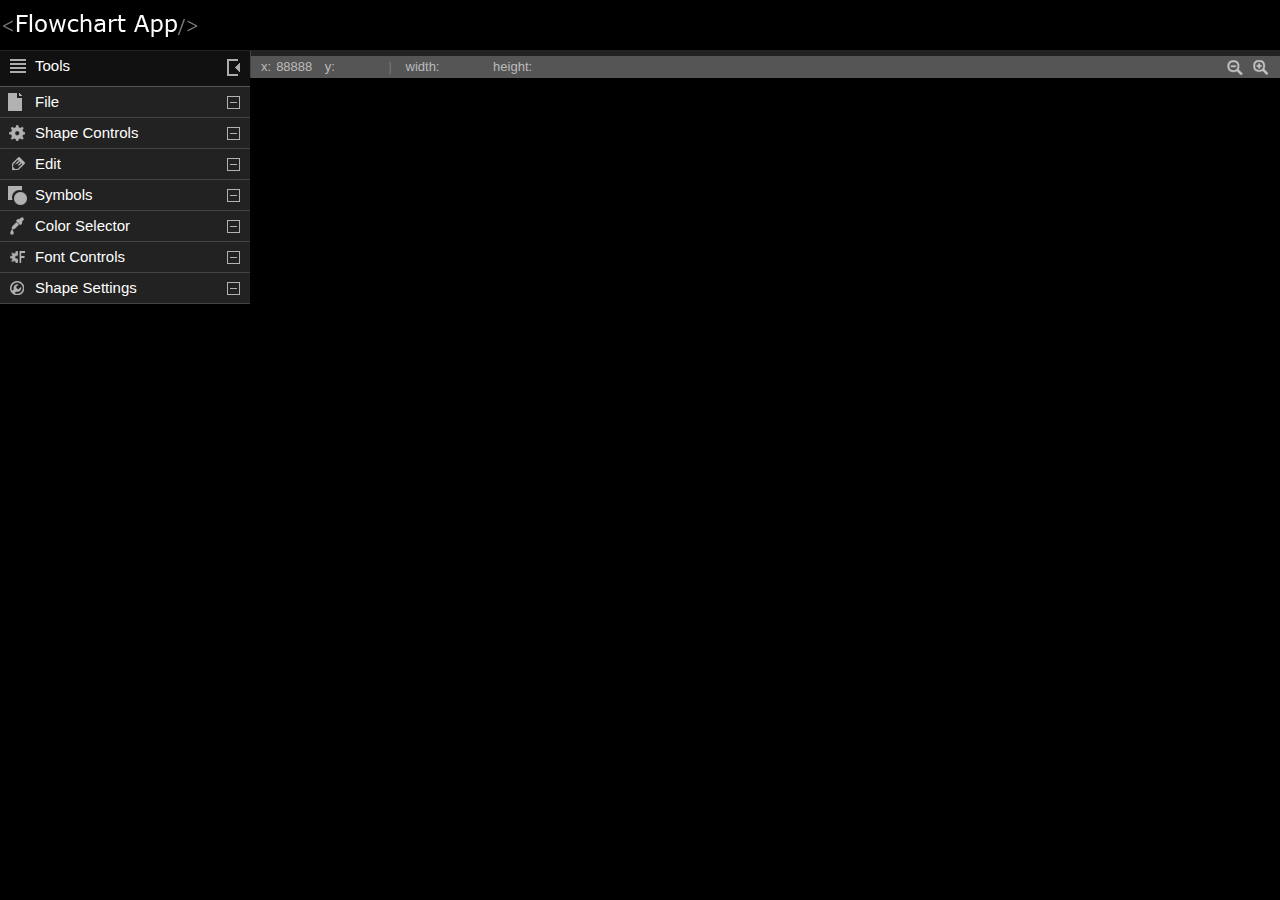
==== commit 326ce79b: "Connector added" ====
--- a/index.html
+++ b/index.html
@@ -19,7 +19,7 @@
 		<link href="css/main.css" type="text/css" rel="stylesheet" />
 		<link href="css/plugins/farbtastic.css" type="text/css" rel="stylesheet" />
 		<link href="css/plugins/vik.modal.css" type="text/css" rel="stylesheet" />
-		<script data-main="js/main" src="js/libs/require-min-2.1.11.js"></script>
+		<script data-main="js/main" src="js/libs/require.js"></script>
 	</head>
 
 	<body>
@@ -170,123 +170,123 @@
 						<span class="icon accord">&thinsp;</span>
 					</h2>
 					<div class="toolContent symbols">
-						<input id="sblProcess" name="ctrlSymbol" value="Process" class="hidnInput" type="radio" checked="checked" />
+						<input id="sblProcess" name="ctrlSymbol" value="smbProcess" class="hidnInput" type="radio" checked="checked" />
 						<label for="sblProcess" class="lblIcon" title="Process">
 							<span class="iconWrap"><span class="icon process">&thinsp;</span>&thinsp;</span>
 						</label>
-						<input id="sblTerminator" name="ctrlSymbol" value="Terminator" class="hidnInput" type="radio" />
+						<input id="sblTerminator" name="ctrlSymbol" value="smbTerminator" class="hidnInput" type="radio" />
 						<label for="sblTerminator" class="lblIcon" title="Terminator">
 							<span class="iconWrap"><span class="icon terminator">&thinsp;</span>&thinsp;</span>
 						</label>
-						<input id="sblDecision" name="ctrlSymbol" value="Decision" class="hidnInput" type="radio" />
+						<input id="sblDecision" name="ctrlSymbol" value="smbDecision" class="hidnInput" type="radio" />
 						<label for="sblDecision" class="lblIcon" title="Decision">
 							<span class="iconWrap"><span class="icon decision">&thinsp;</span>&thinsp;</span>
 						</label>
-						<input id="sblDelay" name="ctrlSymbol" value="Delay" class="hidnInput" type="radio" />
+						<input id="sblDelay" name="ctrlSymbol" value="smbDelay" class="hidnInput" type="radio" />
 						<label for="sblDelay" class="lblIcon" title="Delay">
 							<span class="iconWrap"><span class="icon delay">&thinsp;</span>&thinsp;</span>
 						</label>
-						<input id="sblPredefinedProcess" name="ctrlSymbol" value="PredefinedProcess" class="hidnInput" type="radio" />
+						<input id="sblPredefinedProcess" name="ctrlSymbol" value="smbPredefinedProcess" class="hidnInput" type="radio" />
 						<label for="sblPredefinedProcess" class="lblIcon" title="Predefined Process">
 							<span class="iconWrap"><span class="icon predefinedProcess">&thinsp;</span>&thinsp;</span>
 						</label>
-						<input id="sblAalternateProcess" name="ctrlSymbol" value="AlternateProcess" class="hidnInput" type="radio" />
+						<input id="sblAalternateProcess" name="ctrlSymbol" value="smbAlternateProcess" class="hidnInput" type="radio" />
 						<label for="sblAalternateProcess" class="lblIcon" title="Alternate Process">
 							<span class="iconWrap"><span class="icon alternateProcess">&thinsp;</span>&thinsp;</span>
 						</label>
-						<input id="sblDataIO" name="ctrlSymbol" value="DataInputOutput" class="hidnInput" type="radio" />
+						<input id="sblDataIO" name="ctrlSymbol" value="smbDataInputOutput" class="hidnInput" type="radio" />
 						<label for="sblDataIO" class="lblIcon" title="Data (Input/Output)">
 							<span class="iconWrap"><span class="icon dataIO">&thinsp;</span>&thinsp;</span>
 						</label>
-						<input id="sblDocument" name="ctrlSymbol" value="Document" class="hidnInput" type="radio" />
+						<input id="sblDocument" name="ctrlSymbol" value="smbDocument" class="hidnInput" type="radio" />
 						<label for="sblDocument" class="lblIcon" title="Document">
 							<span class="iconWrap"><span class="icon document">&thinsp;</span>&thinsp;</span>
 						</label>
-						<input id="sblMultiDocument" name="ctrlSymbol" value="MultiDocument" class="hidnInput" type="radio" />
+						<input id="sblMultiDocument" name="ctrlSymbol" value="smbMultiDocument" class="hidnInput" type="radio" />
 						<label for="sblMultiDocument" class="lblIcon" title="Multi-Document">
 							<span class="iconWrap"><span class="icon multiDocument">&thinsp;</span>&thinsp;</span>
 						</label>
-						<input id="sblPreparation" name="ctrlSymbol" value="Preparation" class="hidnInput" type="radio" />
+						<input id="sblPreparation" name="ctrlSymbol" value="smbPreparation" class="hidnInput" type="radio" />
 						<label for="sblPreparation" class="lblIcon" title="Preparation">
 							<span class="iconWrap"><span class="icon preparation">&thinsp;</span>&thinsp;</span>
 						</label>
-						<input id="sblDisplay" name="ctrlSymbol" value="Display" class="hidnInput" type="radio" />
+						<input id="sblDisplay" name="ctrlSymbol" value="smbDisplay" class="hidnInput" type="radio" />
 						<label for="sblDisplay" class="lblIcon" title="Display">
 							<span class="iconWrap"><span class="icon display">&thinsp;</span>&thinsp;</span>
 						</label>
-						<input id="sblManualInput" name="ctrlSymbol" value="ManualInput" class="hidnInput" type="radio" />
+						<input id="sblManualInput" name="ctrlSymbol" value="smbManualInput" class="hidnInput" type="radio" />
 						<label for="sblManualInput" class="lblIcon" title="Manual Input">
 							<span class="iconWrap"><span class="icon manualInput">&thinsp;</span>&thinsp;</span>
 						</label>
-						<input id="sblManualOperation" name="ctrlSymbol" value="ManualOperation" class="hidnInput" type="radio" />
+						<input id="sblManualOperation" name="ctrlSymbol" value="smbManualOperation" class="hidnInput" type="radio" />
 						<label for="sblManualOperation" class="lblIcon" title="Manual Operation">
 							<span class="iconWrap"><span class="icon manualOperation">&thinsp;</span>&thinsp;</span>
 						</label>
-						<input id="sblCard" name="ctrlSymbol" value="Card" class="hidnInput" type="radio" />
+						<input id="sblCard" name="ctrlSymbol" value="smbCard" class="hidnInput" type="radio" />
 						<label for="sblCard" class="lblIcon" title="Card">
 							<span class="iconWrap"><span class="icon card">&thinsp;</span>&thinsp;</span>
 						</label>
-						<input id="sblPunchedTape" name="ctrlSymbol" value="PunchedTape" class="hidnInput" type="radio" />
+						<input id="sblPunchedTape" name="ctrlSymbol" value="smbPunchedTape" class="hidnInput" type="radio" />
 						<label for="sblPunchedTape" class="lblIcon" title="Punched Tape">
 							<span class="iconWrap"><span class="icon punchedTape">&thinsp;</span>&thinsp;</span>
 						</label>
-						<input id="sblConnector" name="ctrlSymbol" value="Connector" class="hidnInput" type="radio" />
+						<input id="sblConnector" name="ctrlSymbol" value="smbConnector" class="hidnInput" type="radio" />
 						<label for="sblConnector" class="lblIcon" title="Connector">
 							<span class="iconWrap"><span class="icon connector">&thinsp;</span>&thinsp;</span>
 						</label>
-						<input id="sblOffPageConnector" name="ctrlSymbol" value="OffPageConnector" class="hidnInput" type="radio" />
+						<input id="sblOffPageConnector" name="ctrlSymbol" value="smbOffPageConnector" class="hidnInput" type="radio" />
 						<label for="sblOffPageConnector" class="lblIcon" title="Off Page Connector">
 							<span class="iconWrap"><span class="icon offPageConnector">&thinsp;</span>&thinsp;</span>
 						</label>
-						<input id="sblTransfer" name="ctrlSymbol" value="Transfer" class="hidnInput" type="radio" />
+						<input id="sblTransfer" name="ctrlSymbol" value="smbTransfer" class="hidnInput" type="radio" />
 						<label for="sblTransfer" class="lblIcon" title="Transfer">
 							<span class="iconWrap"><span class="icon transfer">&thinsp;</span>&thinsp;</span>
 						</label>
-						<input id="sblOr" name="ctrlSymbol" value="Or" class="hidnInput" type="radio" />
+						<input id="sblOr" name="ctrlSymbol" value="smbOr" class="hidnInput" type="radio" />
 						<label for="sblOr" class="lblIcon" title="Or">
 							<span class="iconWrap"><span class="icon or">&thinsp;</span>&thinsp;</span>
 						</label>
-						<input id="sblSummingJunction" name="ctrlSymbol" value="SummingJunction" class="hidnInput" type="radio" />
+						<input id="sblSummingJunction" name="ctrlSymbol" value="smbSummingJunction" class="hidnInput" type="radio" />
 						<label for="sblSummingJunction" class="lblIcon" title="Summing Junction">
 							<span class="iconWrap"><span class="icon summingJunction">&thinsp;</span>&thinsp;</span>
 						</label>
-						<input id="sblCollate" name="ctrlSymbol" value="Collate" class="hidnInput" type="radio" />
+						<input id="sblCollate" name="ctrlSymbol" value="smbCollate" class="hidnInput" type="radio" />
 						<label for="sblCollate" class="lblIcon" title="Collate">
 							<span class="iconWrap"><span class="icon collate">&thinsp;</span>&thinsp;</span>
 						</label>
-						<input id="sblSort" name="ctrlSymbol" value="Sort" class="hidnInput" type="radio" />
+						<input id="sblSort" name="ctrlSymbol" value="smbSort" class="hidnInput" type="radio" />
 						<label for="sblSort" class="lblIcon" title="Sort">
 							<span class="iconWrap"><span class="icon sort">&thinsp;</span>&thinsp;</span>
 						</label>
-						<input id="sblMergeStorage" name="ctrlSymbol" value="MergeStorage" class="hidnInput" type="radio" />
+						<input id="sblMergeStorage" name="ctrlSymbol" value="smbMergeStorage" class="hidnInput" type="radio" />
 						<label for="sblMergeStorage" class="lblIcon" title="Merge (Storage)">
 							<span class="iconWrap"><span class="icon mergeStorage">&thinsp;</span>&thinsp;</span>
 						</label>
-						<input id="sblExtract" name="ctrlSymbol" value="Extract" class="hidnInput" type="radio" />
+						<input id="sblExtract" name="ctrlSymbol" value="smbExtract" class="hidnInput" type="radio" />
 						<label for="sblExtract" class="lblIcon" title="Extract (Measurement) (Finished Goods)">
 							<span class="iconWrap"><span class="icon extract">&thinsp;</span>&thinsp;</span>
 						</label>
-						<input id="sblStoredData" name="ctrlSymbol" value="StoredData" class="hidnInput" type="radio" />
+						<input id="sblStoredData" name="ctrlSymbol" value="smbStoredData" class="hidnInput" type="radio" />
 						<label for="sblStoredData" class="lblIcon" title="Stored Data">
 							<span class="iconWrap"><span class="icon storedData">&thinsp;</span>&thinsp;</span>
 						</label>
-						<input id="sblMagneticDisk" name="ctrlSymbol" value="MagneticDisk" class="hidnInput" type="radio" />
+						<input id="sblMagneticDisk" name="ctrlSymbol" value="smbMagneticDisk" class="hidnInput" type="radio" />
 						<label for="sblMagneticDisk" class="lblIcon" title="Magnetic Disk">
 							<span class="iconWrap"><span class="icon magneticDisk">&thinsp;</span>&thinsp;</span>
 						</label>
-						<input id="sblDirectAccessStorage" name="ctrlSymbol" value="DirectAccessStorage" class="hidnInput" type="radio" />
+						<input id="sblDirectAccessStorage" name="ctrlSymbol" value="smbDirectAccessStorage" class="hidnInput" type="radio" />
 						<label for="sblDirectAccessStorage" class="lblIcon" title="Direct Access Storage">
 							<span class="iconWrap"><span class="icon directAccessStorage">&thinsp;</span>&thinsp;</span>
 						</label>
-						<input id="sblInternalStorage" name="ctrlSymbol" value="InternalStorage" class="hidnInput" type="radio" />
+						<input id="sblInternalStorage" name="ctrlSymbol" value="smbInternalStorage" class="hidnInput" type="radio" />
 						<label for="sblInternalStorage" class="lblIcon" title="Internal Storage">
 							<span class="iconWrap"><span class="icon internalStorage">&thinsp;</span>&thinsp;</span>
 						</label>
-						<input id="sblMagneticTape" name="ctrlSymbol" value="MagneticTape" class="hidnInput" type="radio" />
+						<input id="sblMagneticTape" name="ctrlSymbol" value="smbMagneticTape" class="hidnInput" type="radio" />
 						<label for="sblMagneticTape" class="lblIcon" title="Sequential Access Storage (Magnetic Tape)">
 							<span class="iconWrap"><span class="icon magneticTape">&thinsp;</span>&thinsp;</span>
 						</label>
-						<input id="sblCallout" name="ctrlSymbol" value="Callout" class="hidnInput" type="radio" />
+						<input id="sblCallout" name="ctrlSymbol" value="smbCallout" class="hidnInput" type="radio" />
 						<label for="sblCallout" class="lblIcon" title="Callout">
 							<span class="iconWrap"><span class="icon callout">&thinsp;</span>&thinsp;</span>
 						</label>
--- a/css/main.css
+++ b/css/main.css
@@ -657,30 +657,33 @@
       right: 1px;
       bottom: 1px;
       cursor: se-resize; }
-  .flwc_wrapper .gSelector rect {
+  .flwc_wrapper .shpSelector rect {
     stroke: #333; }
-  .flwc_wrapper .gSelector .boxSelector {
+  .flwc_wrapper .shpSelector .boxSelector {
     fill: transparent;
     display: inline;
     stroke-dasharray: 5,5;
     cursor: move; }
-  .flwc_wrapper .gSelector [class*=slctGrip-] {
-    fill: #fff; }
-  .flwc_wrapper .gSelector .slctGrip-nw {
+  .flwc_wrapper .conSelector rect {
+    stroke: #333; }
+  .flwc_wrapper [class*=slctGrip-] {
+    fill: #fff;
     cursor: nw-resize; }
-  .flwc_wrapper .gSelector .slctGrip-n {
+  .flwc_wrapper .slctGrip-nw {
+    cursor: nw-resize; }
+  .flwc_wrapper .slctGrip-n {
     cursor: n-resize; }
-  .flwc_wrapper .gSelector .slctGrip-ne {
+  .flwc_wrapper .slctGrip-ne {
     cursor: ne-resize; }
-  .flwc_wrapper .gSelector .slctGrip-e {
+  .flwc_wrapper .slctGrip-e {
     cursor: e-resize; }
-  .flwc_wrapper .gSelector .slctGrip-se {
+  .flwc_wrapper .slctGrip-se {
     cursor: se-resize; }
-  .flwc_wrapper .gSelector .slctGrip-s {
+  .flwc_wrapper .slctGrip-s {
     cursor: s-resize; }
-  .flwc_wrapper .gSelector .slctGrip-sw {
+  .flwc_wrapper .slctGrip-sw {
     cursor: sw-resize; }
-  .flwc_wrapper .gSelector .slctGrip-w {
+  .flwc_wrapper .slctGrip-w {
     cursor: w-resize; }
 
 /*# sourceMappingURL=main.css.map */
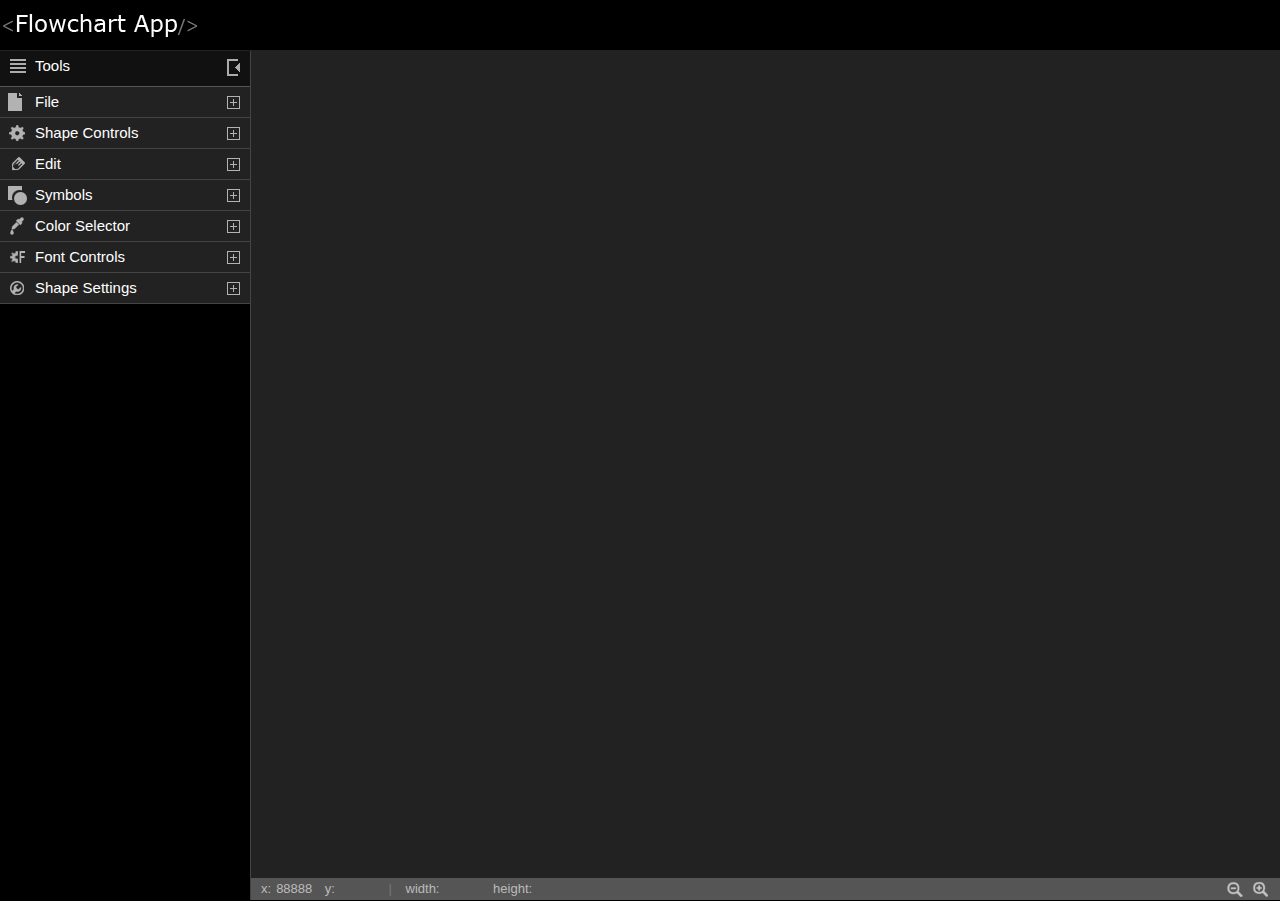
==== commit 352c46b5: "added label editing functionality" ====
--- a/index.html
+++ b/index.html
@@ -94,6 +94,10 @@
 								<label for="toolConnector" class="lblIcon" title="Connector">
 									<span class="iconWrap"><span class="icon connector">&thinsp;</span>&thinsp;</span>
 								</label>
+								<input id="toolText" name="flowchartTool" class="hidnInput" type="radio" value="text" />
+								<label for="toolText" class="lblIcon" title="Text">
+									<span class="iconWrap"><span class="icon label">&thinsp;</span>&thinsp;</span>
+								</label>
 							</fieldset>
 						</form>
 					</div>
--- a/css/main.css
+++ b/css/main.css
@@ -379,6 +379,8 @@
     background-position: -36px -5px; }
   .icon.connector {
     background-position: -6px -6px; }
+  .icon.label {
+    background-position: -6px -215px; }
 
 /*----------------------------------------------
  * Modal PopUps Styles
@@ -616,6 +618,13 @@
   padding: 5px 0 0 5px;
   overflow: hidden; }
 
+#labelEditor {
+  border: 0 none;
+  outline: 0 none;
+  background: transparent;
+  position: absolute;
+  display: none; }
+
 .flwc_wrapper {
   border: 1px solid #aaa; }
   #canvasWrapper .flwc_wrapper {
